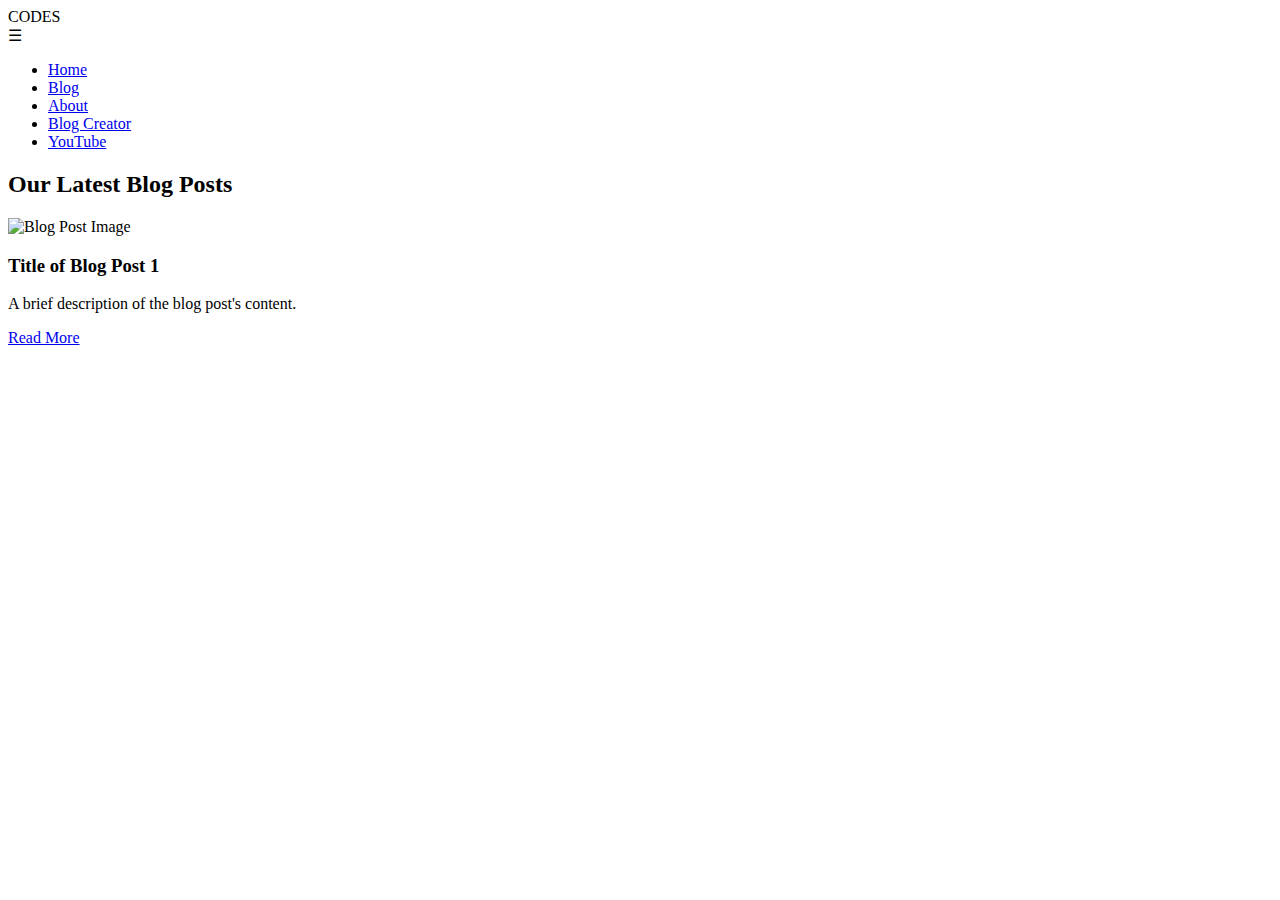
==== blog.html @ ebd315b7 "Create blog.html" ====
<!DOCTYPE html>
<html lang="en">
<head>
    <meta charset="UTF-8">
    <meta name="viewport" content="width=device-width, initial-scale=1.0">
    <title>CODES - Blog</title>
    <link rel="stylesheet" href="styles.css">
</head>
<body>
    <header>
        
    <nav>
        <div class="logo">CODES</div>
        <div class="menu-icon" onclick="toggleMenu()">&#9776;</div>
        <ul id="nav-links">
            <li><a href="index.html">Home</a></li>
            <li><a href="blog.html">Blog</a></li>
            <li><a href="about.html">About</a></li>
            <li><a href="blog.html">Blog Creator</a></li>
            <li><a href="youtube.html">YouTube</a></li>
        </ul>
    </nav>
    </header>

    <main>
        <section class="blog-posts">
            <div class="container">
                <h2>Our Latest Blog Posts</h2>

                <!-- Blog post 1 -->
                <article class="blog-post">
                    <div class="blog-image">
                        <img src="images/blog-post-1.jpg" alt="Blog Post Image">
                    </div>
                    <div class="blog-content">
                        <h3>Title of Blog Post 1</h3>
                        <p>A brief description of the blog post's content.</p>
                        <a href="#" class="read-more">Read More</a>
                    </div>
                </article>

                <!-- Blog post 2 -->
                <article class="blog-post">
                    <!-- Repeat the same structure as blog post 1 -->
                </article>

                <!-- Add more blog posts as needed -->
            </div>
        </section>
    </main>

    <footer>
        <!-- Same footer as in index.html -->
    </footer>
</body>
  </html>
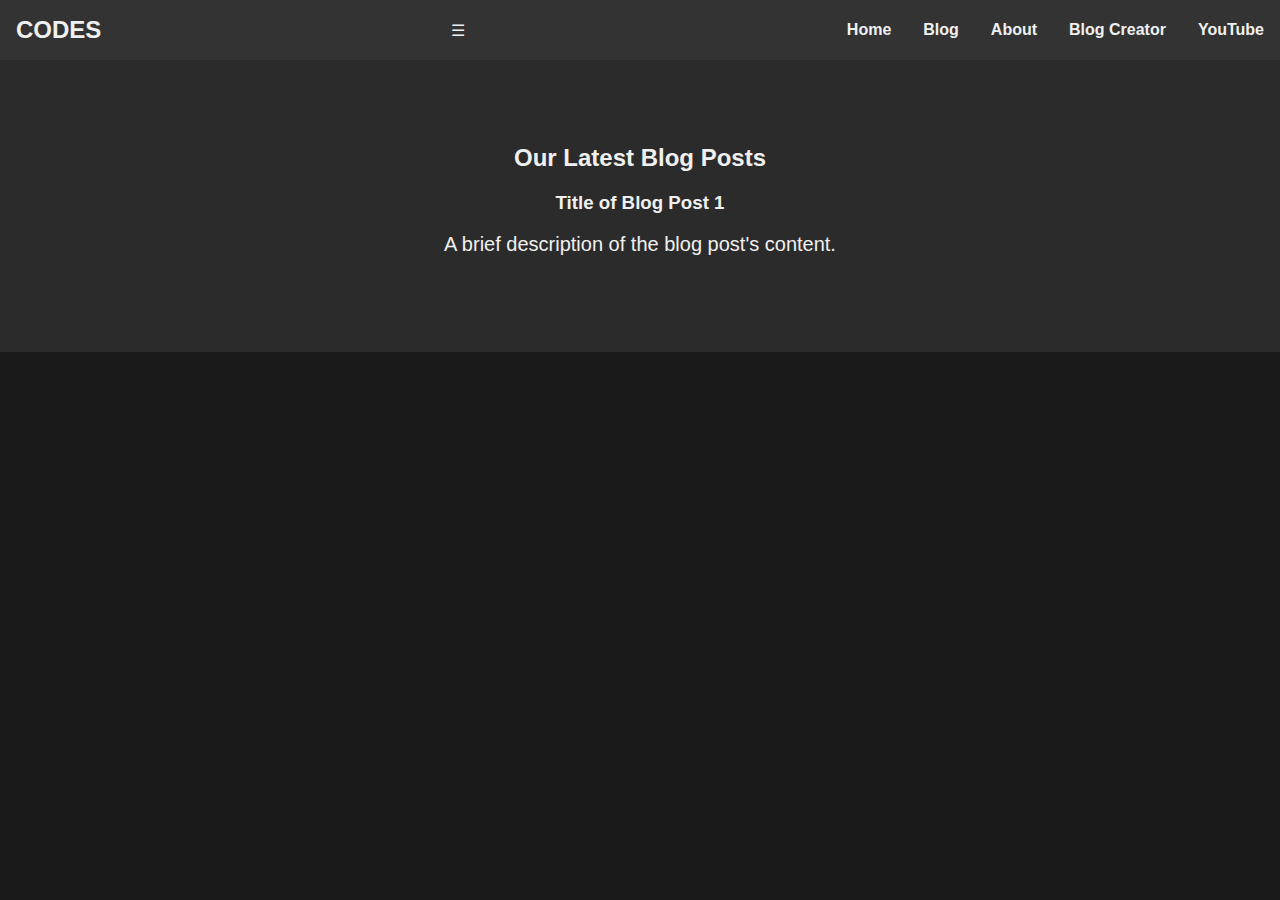
==== commit 9e04cb86: "Update blog.html" ====
--- a/blog.html
+++ b/blog.html
@@ -7,8 +7,7 @@
     <link rel="stylesheet" href="styles.css">
 </head>
 <body>
-    <header>
-        
+    
     <nav>
         <div class="logo">CODES</div>
         <div class="menu-icon" onclick="toggleMenu()">&#9776;</div>
@@ -20,8 +19,7 @@
             <li><a href="youtube.html">YouTube</a></li>
         </ul>
     </nav>
-    </header>
-
+    <header>
     <main>
         <section class="blog-posts">
             <div class="container">
@@ -29,13 +27,10 @@
 
                 <!-- Blog post 1 -->
                 <article class="blog-post">
-                    <div class="blog-image">
-                        <img src="images/blog-post-1.jpg" alt="Blog Post Image">
-                    </div>
                     <div class="blog-content">
                         <h3>Title of Blog Post 1</h3>
                         <p>A brief description of the blog post's content.</p>
-                        <a href="#" class="read-more">Read More</a>
+                        
                     </div>
                 </article>
 
@@ -48,7 +43,7 @@
             </div>
         </section>
     </main>
-
+</header>
     <footer>
         <!-- Same footer as in index.html -->
     </footer>
--- a/styles.css
+++ b/styles.css
@@ -0,0 +1,73 @@
+body {
+  font-family: 'Arial', sans-serif;
+  margin: 0;
+  padding: 0;
+  background-color: #1a1a1a;
+  color: #f0f0f0;
+}
+
+nav {
+  background-color: #333;
+  padding: 1rem;
+  display: flex;
+  justify-content: space-between;
+  align-items: center;
+}
+
+nav .logo {
+  font-size: 1.5rem;
+  font-weight: bold;
+  color: #f0f0f0;
+}
+
+nav ul {
+  list-style: none;
+  display: flex;
+  margin: 0;
+  padding: 0;
+}
+
+nav ul li {
+  margin-left: 2rem;
+}
+
+nav ul li a {
+  color: #f0f0f0;
+  text-decoration: none;
+  font-weight: bold;
+}
+
+header {
+  text-align: center;
+  padding: 4rem 1rem;
+  background-color: #2b2b2b;
+  background-size: cover;
+  background-position: center;
+}
+
+header .header-content {
+  background-color: rgba(0, 0, 0, 0.5);
+  padding: 2rem;
+  border-radius: 10px;
+}
+
+header h1 {
+  font-size: 2.5rem;
+  margin: 0 0 1rem;
+}
+
+header p {
+  font-size: 1.25rem;
+  margin: 0 0 2rem;
+}
+
+.cta-buttons {
+  display: flex;
+  justify-content: center;
+  gap: 1rem;
+}
+
+.btn, .btn-secondary {
+  padding: 0.75rem 1.5rem;
+  border: 
+  
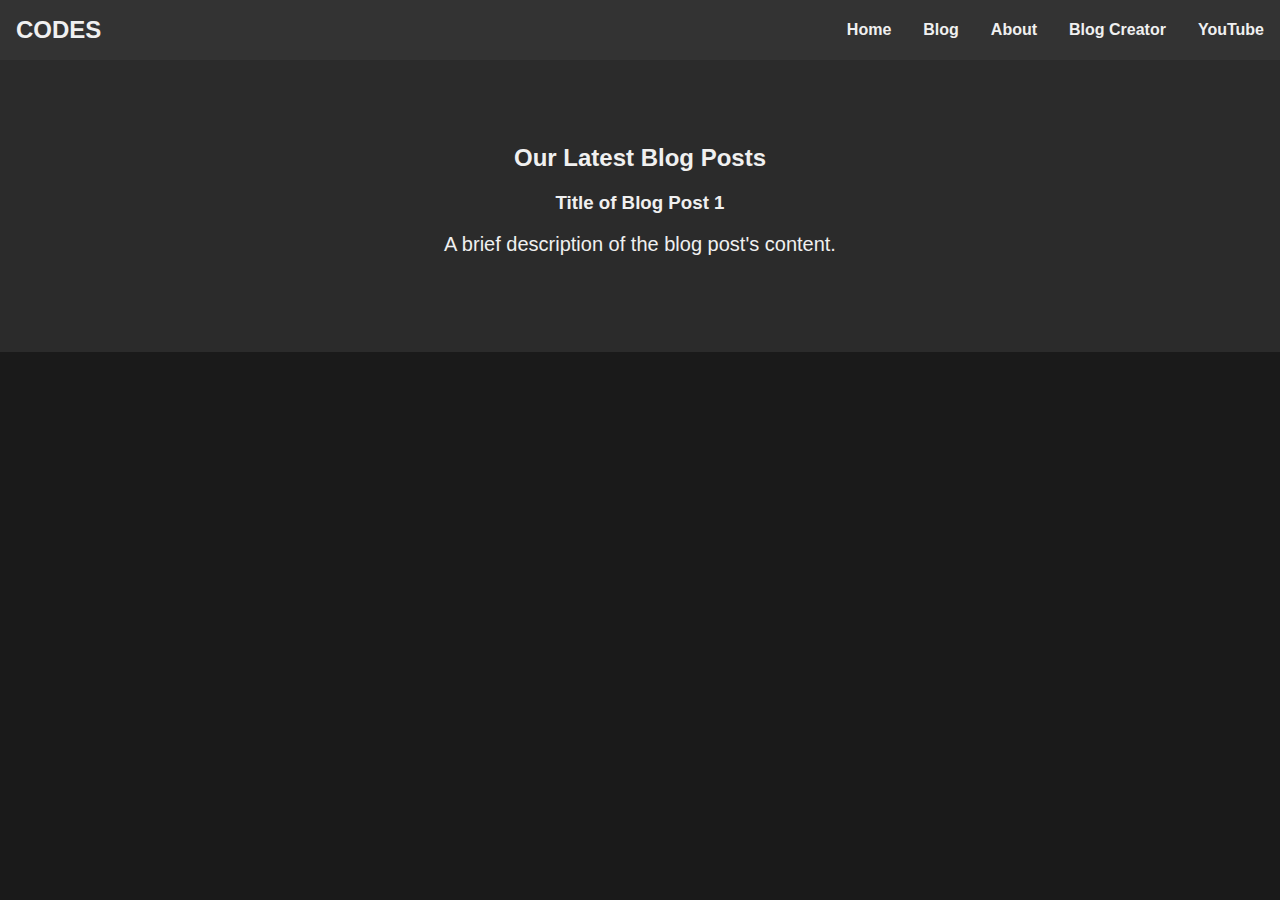
==== commit 8c07b686: "Update blog.html" ====
--- a/blog.html
+++ b/blog.html
@@ -6,6 +6,189 @@
     <title>CODES - Blog</title>
     <link rel="stylesheet" href="styles.css">
 </head>
+    
+    <style>
+        body {
+    font-family: 'Arial', sans-serif;
+    margin: 0;
+    padding: 0;
+    background-color: #1a1a1a;
+    color: #f0f0f0;
+}
+
+nav {
+    background-color: #333;
+    padding: 1rem;
+    display: flex;
+    justify-content: space-between;
+    align-items: center;
+    position: relative;
+}
+
+nav .logo {
+    font-size: 1.5rem;
+    font-weight: bold;
+    color: #f0f0f0;
+}
+
+.menu-icon {
+    display: none;
+    font-size: 2rem;
+    color: #f0f0f0;
+    cursor: pointer;
+}
+
+nav ul {
+    list-style: none;
+    display: flex;
+    margin: 0;
+    padding: 0;
+}
+
+nav ul li {
+    margin-left: 2rem;
+}
+
+nav ul li a {
+    color: #f0f0f0;
+    text-decoration: none;
+    font-weight: bold;
+}
+
+header {
+    text-align: center;
+    padding: 4rem 1rem;
+    background-color: #2b2b2b;
+    background-size: cover;
+    background-position: center;
+}
+
+header .header-content {
+    background-color: rgba(0, 0, 0, 0.5);
+    padding: 2rem;
+    border-radius: 10px;
+}
+
+header h1 {
+    font-size: 2.5rem;
+    margin: 0 0 1rem;
+}
+
+header p {
+    font-size: 1.25rem;
+    margin: 0 0 2rem;
+}
+
+.cta-buttons {
+    display: flex;
+    justify-content: center;
+    gap: 1rem;
+}
+
+.btn, .btn-secondary {
+    padding: 0.75rem 1.5rem;
+    border: none;
+    border-radius: 5px;
+    cursor: pointer;
+    font-size: 1rem;
+}
+
+.btn {
+    background-color: #aaff00;
+    color: #333;
+}
+
+.btn-secondary {
+    background-color: transparent;
+    color: #aaff00;
+    border: 2px solid #aaff00;
+}
+
+.features {
+    padding: 2rem 1rem;
+    text-align: center;
+}
+
+.features h2 {
+    font-size: 2rem;
+    margin-bottom: 2rem;
+}
+
+.feature-grid {
+    display: grid;
+    grid-template-columns: repeat(auto-fit, minmax(250px, 1fr));
+    gap: 2rem;
+}
+
+.feature {
+    background-color: #333;
+    padding: 1.5rem;
+    border-radius: 10px;
+}
+
+.feature h3 {
+    font-size: 1.5rem;
+    margin-bottom: 1rem;
+}
+
+/* Responsive Styles */
+@media (max-width: 768px) {
+    nav ul {
+        display: none;
+        flex-direction: column;
+        position: absolute;
+        top: 100%;
+        left: 0;
+        width: 100%;
+        background-color: #333;
+        padding: 0;
+    }
+
+    nav ul li {
+        margin: 0;
+    }
+
+    nav ul li a {
+        padding: 1rem;
+        display: block;
+        text-align: center;
+    }
+
+    .menu-icon {
+        display: block;
+    }
+}
+
+@media (max-width: 768px) {
+    header h1 {
+        font-size: 2rem;
+    }
+
+    header p {
+        font-size: 1rem;
+    }
+
+    .btn, .btn-secondary {
+        font-size: 0.875rem;
+    }
+
+    .feature-grid {
+        grid-template-columns: 1fr;
+    }
+
+    .feature h3 {
+        font-size: 1.25rem;
+    }
+}
+
+    </style>
+    <script>
+        function toggleMenu() {
+    const navLinks = document.getElementById('nav-links');
+    navLinks.style.display = navLinks.style.display === 'flex' ? 'none' : 'flex';
+        }
+        
+    </script>
 <body>
     
     <nav>
